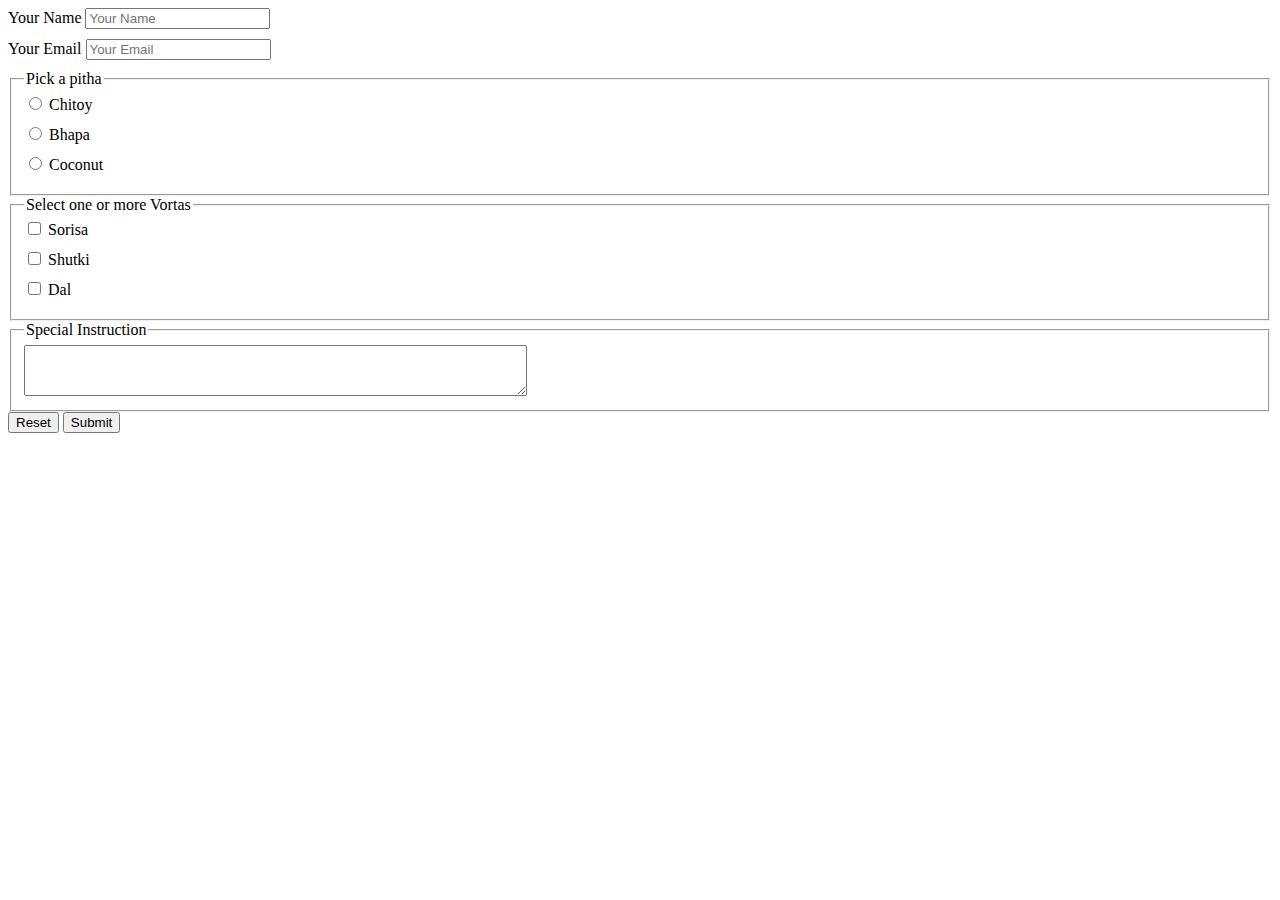
==== pitha form.html @ fb5c524f "Pitah Formh" ====
<!DOCTYPE html>
<html lang="en">
<head>
    <meta charset="UTF-8">
    <meta http-equiv="X-UA-Compatible" content="IE=edge">
    <meta name="viewport" content="width=device-width, initial-scale=1.0">
    <title>Document</title>
    <style>
        label{
            display: block;
            margin-bottom: 10px;
        }
    </style>
</head>
<body>

    <form>
         <label for="name">Your Name
            <input type="text" id="name" placeholder="Your Name">
         </label>
         
         <label for="email">Your Email
            <input type="email" id="email" placeholder="Your Email">
         </label>
         

         <fieldset>
            <legend>Pick a pitha</legend>
             <label for="chitoy">
                <input type="radio" name="pitha" id="chitoy">
                Chitoy
             </label>
             
             <label for="bhapa">
                <input type="radio" name="pitha" id="bhapa">
                Bhapa
             </label>
             
             <label for="coconut">
                <input type="radio" name="pitha" id="coconut">
                Coconut
             </label>             
         </fieldset>

         <fieldset>
            <legend>Select one or more Vortas</legend>
            <label for="sorisa">
                <input type="checkbox" name="vorta" id="sorisa">
                Sorisa
            </label>

            <label for="shutki">
                <input type="checkbox" name="vorta" id="shutki">
                Shutki
            </label>

            <label for="dal">
                <input type="checkbox" name="vorta" id="dal">
                Dal
            </label>
         </fieldset>

         <fieldset>
            <legend>Special Instruction</legend>
            <textarea name="" id="" cols="60" rows="3"></textarea>
         </fieldset>

         <input type="reset" value="Reset">
         <input type="submit" value="Submit">

    </form>
    
</body>
</html>
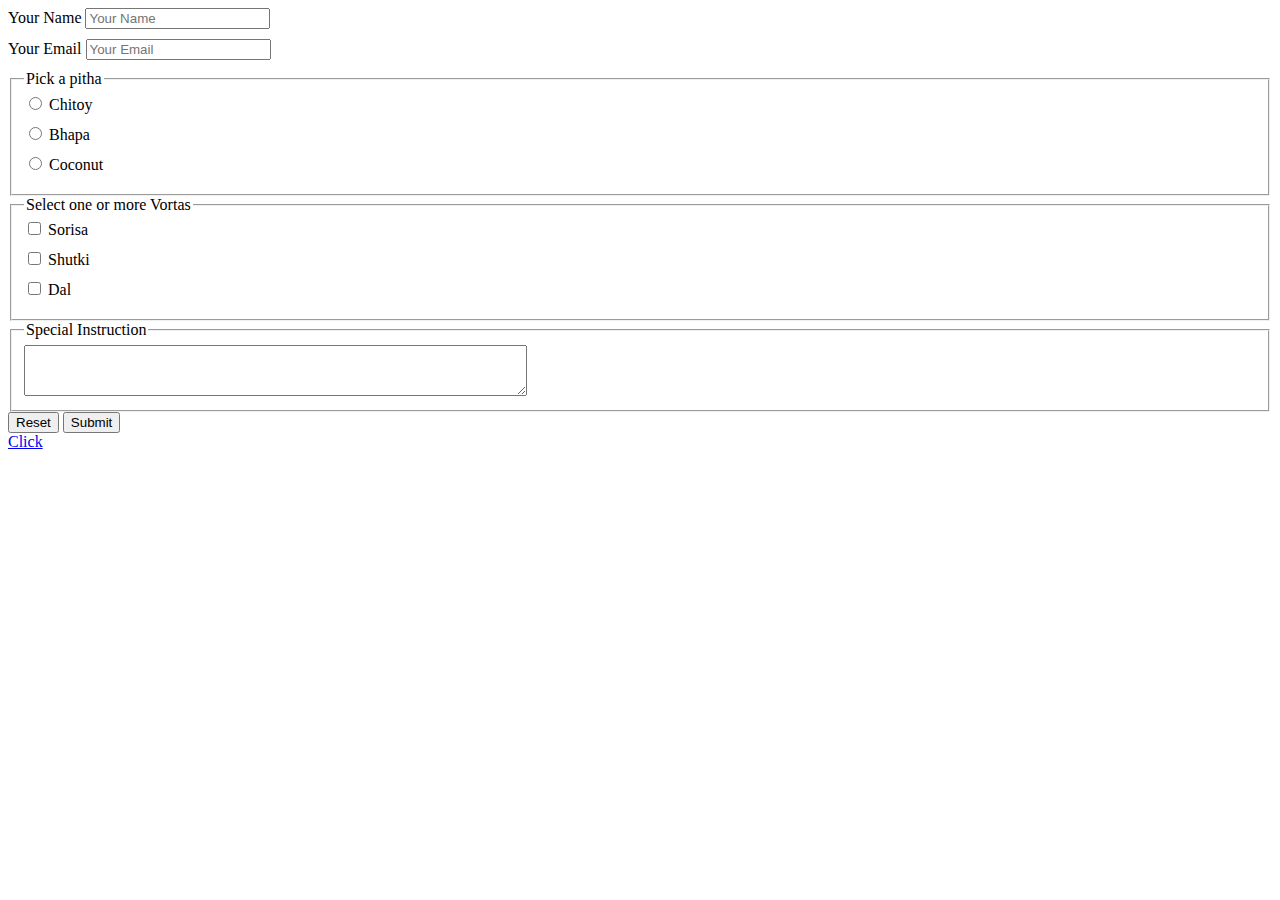
==== commit 6b9181c8: "add link to table.html page" ====
--- a/pitha form.html
+++ b/pitha form.html
@@ -6,6 +6,8 @@
     <meta name="viewport" content="width=device-width, initial-scale=1.0">
     <title>Document</title>
     <style>
+
+       
         label{
             display: block;
             margin-bottom: 10px;
@@ -69,6 +71,8 @@
          <input type="submit" value="Submit">
 
     </form>
+
+    <a href="table.html">Click</a>
     
 </body>
 </html>
